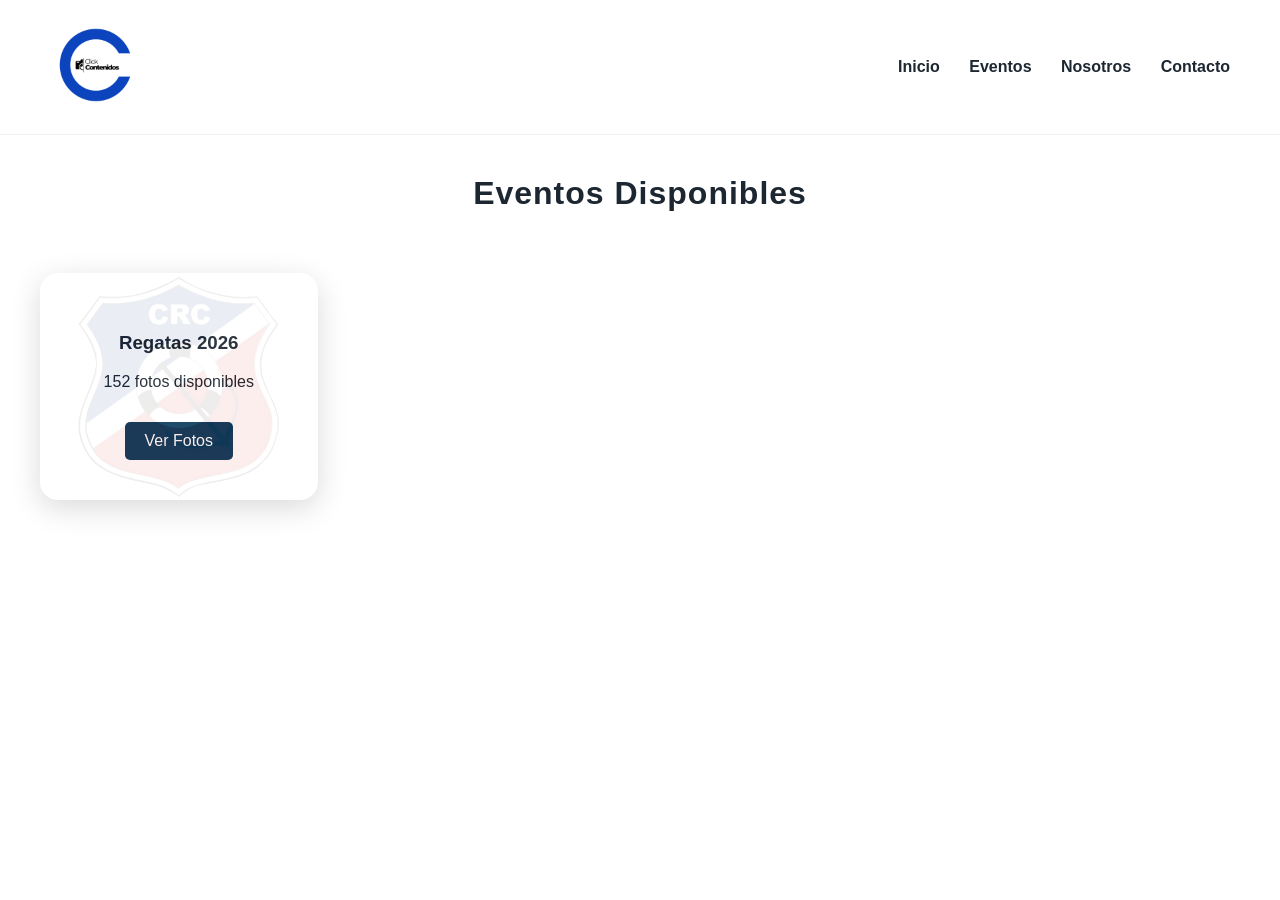
==== eventos.html @ bf9dae0b "Add files via upload" ====
<!DOCTYPE html>
<html lang="es">
<head>
    <meta charset="UTF-8">
    <title>Eventos - Click Contenidos</title>
    <link rel="stylesheet" href="styles.css">
</head>
<header class="header">

<div class="logo">
<a href="/index.html">
<img src="/assets/logo.png" alt="Click Contenidos">
</a>
</div>

<nav>

<a href="/index.html">Inicio</a>

<a href="/eventos.html">Eventos</a>

<a href="/nosotros.html">Nosotros</a>

<a href="/index.html#contacto">Contacto</a>

</nav>

</header>
<body>

    <h1>Eventos Disponibles</h1>

    <section class="eventos-grid">

        <!-- Evento 1 -->
        <div class="evento-card">
            <h3>Regatas 2026</h3>
            <p>152 fotos disponibles</p>
            <a href="eventos/regatas-2026.html" class="btn-evento">
                Ver Fotos
            </a>
        </div>


</body>
</html>
---- styles.css ----
:root {
    --azul: #0B3C5D;
    --azul-claro: #1E5F8C;
    --gris-claro: #F4F6F8;
    --texto: #1D2731;
}

body{

margin:0;

font-family:'Segoe UI',sans-serif;

background-image:url("assets/fondo click contenidos.jpeg");

background-size:cover;

background-attachment:fixed;

color:#1D2731;

}

.header{

display:flex;

justify-content:space-between;

align-items:center;

padding:20px 50px;

background:rgba(255,255,255,0.85);

backdrop-filter:blur(6px);

position:sticky;

top:0;

z-index:1000;

border-bottom:1px solid rgba(0,0,0,0.05);

}

.logo img{

height:90px;

transition:0.3s;

}

.logo img:hover{

transform:scale(1.05);

}

nav a {
    margin-left: 25px;
    text-decoration: none;
    color: var(--texto);
    font-weight: 600;
}

nav a:hover {
    color: var(--azul);
}

.icono-social {
    height: 22px;
    vertical-align: middle;
}

/*NUEVO HERO*/
.hero{

height:90vh;

background:url("assets/hero-bg.jpg") center/cover no-repeat;

position:relative;

display:flex;

align-items:center;

justify-content:center;

}

/* Capa oscura encima de la imagen */
.hero-overlay{

width:100%;
height:100%;

background:rgba(11,60,93,0.65);

display:flex;

align-items:center;

justify-content:center;

text-align:center;

padding:20px;

}

/* Texto */
.hero-content {
    color: white;
    max-width: 700px;
}

.hero-content h1{

font-size:3.5rem;

margin-bottom:20px;

letter-spacing:1px;

font-weight:700;

}

.hero-content p{

font-size:1.3rem;

margin-bottom:35px;

opacity:0.9;

}
.nosotros{

padding:80px 20px;

text-align:center;

background:white;

}

.nosotros h2{

font-size:32px;

margin-bottom:20px;

}

.nosotros p{

max-width:700px;

margin:auto;

font-size:18px;

line-height:1.6;

color:#555;

}
.hero-nosotros{

height:400px;

background:url("assets/hero-bg.jpeg") center/cover no-repeat;

display:flex;

align-items:center;

justify-content:center;

color:white;

font-size:40px;

font-weight:bold;

text-shadow:0 4px 15px rgba(0,0,0,0.5);

}
.nosotros-contenido{

max-width:900px;

margin:auto;

padding:60px 20px;

text-align:center;

}

.foto-equipo{

width:100%;

max-width:600px;

border-radius:10px;

margin-bottom:30px;

}

/* SERVICIOS */
.servicios {
    padding: 80px 20px;
    text-align: center;
}

.servicios-grid {
    display: flex;
    justify-content: center;
    gap: 50px;
    margin-top: 40px;
}

.servicios-grid div {
    max-width: 250px;
}

.material-symbols-outlined {
    font-size: 40px;
    color: var(--azul);
}

/* COMO FUNCIONA */
.como-funciona {
    background-color: var(--gris-claro);
    padding: 70px 20px;
    text-align: center;
}

/* CONTACTO */
.contacto {
    padding: 70px 20px;
    text-align: center;
}

.contacto-links a {
    display: inline-block;
    margin: 10px 20px;
    text-decoration: none;
    font-weight: bold;
    color: var(--azul);
}

.contacto-links a:hover {
    color: var(--azul-claro);
}

footer {
    background-color: var(--gris-claro);
    padding: 20px;
    text-align: center;
}
.icono-instagram svg {
    width: 22px;
    height: 22px;
    color: #0B3C5D; /* Azul marino */
    vertical-align: middle;
    transition: 0.3s;
}

.icono-instagram svg:hover {
    color: #1E5F8C; /* Azul más claro al pasar mouse */
}
.instagram-svg {
    width: 22px;
    height: 22px;
    fill: none;
    stroke: #0B3C5D;  /* Azul marino */
    stroke-width: 1.8;
    transition: 0.3s;
    vertical-align: middle;
}

.icono-instagram:hover .instagram-svg {
    stroke: #1E5F8C; /* Azul más claro al pasar mouse */
}

/* este apartado es para agregar las tarjetas de como funciona */

/* COMO FUNCIONA PROFESIONAL */

.como-funciona {
    padding: 100px 40px;
    text-align: center;
    background-color: #F4F6F8;
}

.como-funciona h2 {
    color: #0B3C5D;
    margin-bottom: 60px;
    font-size: 2.2rem;
}

.pasos-container {
    display: flex;
    justify-content: center;
    gap: 30px;
    flex-wrap: wrap;
}

.paso {
    background-color: white;
    padding: 35px 25px;
    border-radius: 18px;
    width: 260px;
    box-shadow: 0 8px 25px rgba(0, 0, 0, 0.08);
    transition: 0.3s ease;
}

.paso:hover {
    transform: translateY(-8px);
    box-shadow: 0 12px 35px rgba(0, 0, 0, 0.12);
}

.numero {
    font-size: 2rem;
    font-weight: bold;
    color: #0B3C5D;
    margin-bottom: 15px;
}

.paso h3 {
    margin-bottom: 10px;
    color: #1D2731;
}

.paso p {
    font-size: 0.9rem;
    color: #555;
}
/* para que en celular no se rompa*/ 
@media (max-width: 768px) {
    .pasos-container {
        flex-direction: column;
        align-items: center;
    }
}

/*agregamos iconos de whatsapp y mail*/

.contacto-links {
    display: flex;
    justify-content: center;
    gap: 40px;
    margin-top: 30px;
}

.contacto-item {
    display: flex;
    align-items: center;
    gap: 10px;
    text-decoration: none;
    color: #0B3C5D;
    font-weight: 600;
    transition: 0.3s;
}

.contacto-item:hover {
    color: #1E5F8C;
}

.icono-social {
    width: 22px;
    height: 22px;
    fill: #0B3C5D;
}
.btn-eventos{

display:inline-block;

padding:14px 30px;

background:#0B3C5D;

color:white;

text-decoration:none;

font-weight:600;

border-radius:10px;

transition:0.25s;

}

.btn-eventos:hover{

background:#1E5F8C;

transform:translateY(-2px);

box-shadow:0 8px 20px rgba(0,0,0,0.2);

}

/*agregando la parte de eventos*/ 

h1{

text-align:center;

margin-top:40px;

font-size:32px;

letter-spacing:1px;

}

.eventos-grid {
    display: grid;
    grid-template-columns: repeat(auto-fill, minmax(250px, 1fr));
    gap: 30px;
    padding: 40px;
}

.evento-card{

position:relative;

background:white;

border-radius:18px;

padding:40px;

text-align:center;

box-shadow:0 8px 30px rgba(0,0,0,0.15);

overflow:hidden;

}
.evento-card::before{

content:"";

position:absolute;

top:50%;

left:50%;

width:220px;

height:220px;

background:url("../assets/escudos/regatas.png") no-repeat center;

background-size:contain;

transform:translate(-50%,-50%);

opacity:0.08;

pointer-events:none;

}

.btn-evento {
    display: inline-block;
    margin-top: 15px;
    padding: 10px 20px;
    background-color: #0B3C5D;
    color: white;
    text-decoration: none;
    border-radius: 5px;
}

/* Agregamos los contadores de Fotos seleccionadas*/

.grid-fotos img {
    border: 3px solid transparent;
}

.grid-fotos img.seleccionada {
    border: 3px solid #0B3C5D;
    transform: scale(0.97);
}

.barra-seleccion {
    position: sticky;
    bottom: 0;
    background: white;
    padding: 15px;
    display: flex;
    justify-content: space-between;
    align-items: center;
    box-shadow: 0 -5px 15px rgba(0,0,0,0.1);
}

#btn-solicitar {
    padding: 10px 20px;
    background-color: #0B3C5D;
    color: white;
    border: none;
    border-radius: 6px;
    cursor: pointer;
}

#btn-solicitar:disabled {
    background-color: #ccc;
    cursor: not-allowed;
}

.grid-fotos img {
    border: 3px solid transparent;
    cursor: pointer;
    transition: 0.2s ease;
}

.grid-fotos img.seleccionada {
    border: 3px solid #0B3C5D;
    transform: scale(0.96);
}

.barra-seleccion {
    position: sticky;
    bottom: 0;
    background: white;
    padding: 15px 25px;
    display: flex;
    justify-content: space-between;
    align-items: center;
    box-shadow: 0 -5px 15px rgba(0,0,0,0.08);
}

#btn-solicitar {
    padding: 10px 20px;
    background-color: #0B3C5D;
    color: white;
    border: none;
    border-radius: 6px;
    cursor: pointer;
}

#btn-solicitar:disabled {
    background-color: #ccc;
    cursor: not-allowed;
}

/* cambiamos de tamaño las fotos para que se vean mejores*/

.grid-fotos {
    display: grid;
    grid-template-columns: repeat(auto-fill, minmax(280px, 1fr));
    gap: 18px;
    padding: 30px;
}

.grid-fotos img {
    width: 100%;
    height: 280px;
    object-fit: cover;
    border-radius: 10px;
    border: 3px solid transparent;
    cursor: pointer;
    transition: 0.2s ease;
}

/* ponemos contador de fotos*/ 
.barra-seleccion {
    position: sticky;
    bottom: 0;
    background: white;
    padding: 15px 25px;
    display: flex;
    justify-content: space-between;
    align-items: center;
    box-shadow: 0 -5px 15px rgba(0,0,0,0.08);
    z-index: 10;
}

/* modal */
 .modal {
    display: none;
    position: fixed;
    inset: 0;
    background: rgba(0,0,0,0.9);
    justify-content: center;
    align-items: center;
    z-index: 1000;
} 

.modal img {
    max-width: 90%;
    max-height: 90%;
    border-radius: 10px;
}

.cerrar {
    position: absolute;
    top: 30px;
    right: 40px;
    font-size: 40px;
    color: white;
    cursor: pointer;
}

/* Agregamos la parte de navegacion con teclado y para celular */ 

#imagen-grande{
transition: opacity 0.2s ease;
max-width:90%;
max-height:90%;
}

.nav-foto{
position:absolute;
top:50%;
transform:translateY(-50%);
font-size:40px;
background:rgba(0,0,0,0.4);
color:white;
border:none;
cursor:pointer;
padding:10px 15px;
border-radius:8px;
}

#btn-anterior{
left:20px;
}

#btn-siguiente{
right:20px;
}

/*Agregamos Miniaturas*/ 
 #miniaturas{

display:flex;
justify-content:center;
gap:8px;

position:absolute;
bottom:20px;
left:50%;
transform:translateX(-50%);

} 

#miniaturas img{

width:60px;
height:60px;
object-fit:cover;

cursor:pointer;

opacity:0.6;

border-radius:6px;

transition:0.2s;

} 

#miniaturas img:hover{

opacity:1;
transform:scale(1.1);

}

.mini-activa{

opacity:1 !important;
border:3px solid white;

}

/* BOTON FLOTANTE PARA LA SELECCION*/ 
.barra-seleccion{
position:fixed;
bottom:0;
left:0;
width:100%;
background:#111;
color:white;
padding:12px;
display:flex;
justify-content:space-between;
align-items:center;
z-index:1000;
}
/* a Chequear esto*/
#preview-bar {
  position: fixed;
  bottom: 0;
  left: 0;
  width: 100%;
  background: #0b1320;
  padding: 10px;
  display: flex;
  gap: 8px;
  overflow-x: auto;
  z-index: 999;
}

.preview-thumb {
  width: 60px;
  height: 60px;
  object-fit: cover;
  border-radius: 6px;
  border: 2px solid transparent;
}

.preview-thumb.selected {
  border-color: #3b82f6;
}
/* Agregamos boton + para seleccionar las fotos*/

.foto-item{

position:relative;

border-radius:12px;

overflow:hidden;

box-shadow:0 4px 14px rgba(0,0,0,0.15);

transition:transform 0.25s ease, box-shadow 0.25s ease;

}

.foto-item img{

width:100%;

display:block;

border-radius:10px;

transition:transform 0.35s ease;

}
.foto-item:hover{

transform:translateY(-4px);

box-shadow:0 10px 22px rgba(0,0,0,0.2);

}


.btn-select{

position:absolute;
bottom:10px;
right:10px;

width:32px;
height:32px;

border-radius:50%;
border:none;

background:white;
color:black;

font-size:20px;
font-weight:bold;

cursor:pointer;

box-shadow:0 2px 6px rgba(0,0,0,0.3);

}
.btn-select:hover{

transform:scale(1.15);

}

.foto-item.activa .btn-select{

background:#e63946;
color:white;

}
/*Agregamos carrito de compras*/

#carrito{

position:fixed;
bottom:20px;
right:20px;

background:black;
color:white;

padding:12px 18px;
border-radius:25px;

font-weight:bold;

box-shadow:0 5px 15px rgba(0,0,0,0.3);

}

#contador-badge{

background:red;
border-radius:50%;
padding:4px 8px;
margin-left:6px;

}
.foto-item.activa img{
opacity:0.6;
}
#btn-seleccionar-zoom{

position:absolute;
bottom:25px;
right:130px;

width:45px;
height:45px;

border-radius:50%;

font-size:22px;
font-weight:bold;

background:white;

border:none;

cursor:pointer;

z-index:20;

box-shadow:0 2px 8px rgba(0,0,0,0.3);

transition:transform 0.15s;

}

#btn-seleccionar-zoom:hover{

transform:scale(1.1);

}

#btn-seleccionar-zoom.seleccionada{

background:red;
color:white;

}
#carrito{

position:fixed;

bottom:25px;
right:25px;

background:#111;
color:white;

padding:14px 18px;

border-radius:30px;

font-size:16px;

cursor:pointer;

box-shadow:0 4px 15px rgba(0,0,0,0.3);

z-index:9999;

transition:transform 0.2s;

}

#carrito:hover{

transform:scale(1.05);

}

#contador-badge{

background:#ff3b3b;

color:white;

padding:4px 8px;

border-radius:20px;

margin-left:8px;

font-weight:bold;

}
#btn-limpiar{

position:fixed;

bottom:25px;
left: 50px;

background:#ff4444;
color:white;

border:none;

width:45px;
height:45px;

border-radius:50%;

font-size:18px;

cursor:pointer;

box-shadow:0 4px 12px rgba(0,0,0,0.3);

z-index:100;

transition:transform 0.2s;

}

#btn-limpiar:hover{

transform:scale(1.1);

}

/* BOTON PARA BORRAR SELECCION,NO BORRAR ESTA PERFECTO*/
 .btn-delete{

position:absolute;
top: 840px;
left:70px;

background:#e74c3c;
color:white;

border:none;
border-radius:50%;

width:55px;
height:55px;

font-size:22px;

cursor:pointer;
display:flex;
align-items:center;
justify-content:center;

z-index:10001;

} 


.fade-out{
opacity:0;
transition:opacity 0.25s ease;
}

.fade-in{
opacity:1;
transition:opacity 0.25s ease;
}
.btn-basura{
background:#ff4444;
color:white;
border:none;
padding:10px 14px;
border-radius:8px;
cursor:pointer;
font-size:16px;
transition:0.2s;
}

.btn-basura:hover{
background:#cc0000;
transform:scale(1.05);
}

.contenedor-imagen{
position:relative;
display:inline-block;
}

.marca-agua{
position:absolute;
top:50%;
left:50%;
transform:translate(-50%,-50%) rotate(-25deg);

font-size:40px;
font-weight:bold;
color:white;

opacity:0.25;
pointer-events:none;
user-select:none;

text-align:center;
white-space:nowrap;
}

#imagen-grande{
max-width:90vw;
max-height:80vh;
}
/*BOTON FLOTANTE DE LA GALERIA,NO TOCAR ESTA PERFECTO*/ 
.btn-basura-flotante{

position:fixed;

bottom:20px;
left: 70px;

background:#e74c3c;
color:white;

border:none;

width:55px;
height:55px;

border-radius:50%;

font-size:22px;

cursor:pointer;

display:flex;
align-items:center;
justify-content:center;

box-shadow:0 4px 10px rgba(0,0,0,0.4);

z-index:999;

}
.contenedor-fotos{

display:grid;

grid-template-columns:repeat(auto-fill,minmax(120px,1fr));

gap:15px;

padding:20px;

max-width:1100px;

margin:auto;

}
#preview-fotos{

display:grid;

grid-template-columns:repeat(auto-fill,minmax(140px,1fr));

gap:20px;

max-width:700px;

margin:40px auto;

}
/* =========================
   CARRITO MOBILE
========================= */

@media (max-width: 768px){

#preview-fotos{

grid-template-columns:repeat(2,1fr);

gap:12px;

padding:10px;

}

}

.mini-preview{

width:100%;

height:120px;

object-fit:cover;

border-radius:12px;

display:block;

}
@media (max-width: 768px){

.mini-preview{

height:100px;

}

}


.item-carrito{

position:relative;

border-radius:12px;

overflow:hidden;

}
@media (max-width: 768px){

.acciones-carrito{

display:flex;

flex-direction:column;

gap:10px;

align-items:center;

}

.acciones-carrito button{

width:90%;

max-width:300px;

}

}
.btn-eliminar-foto{

position:absolute;

bottom:5px;

right:8px;

width:16px;
height:16px;

border-radius:15%;

background:#e63946;

color:white;

border:none;

font-size:16px;

cursor:pointer;

display:flex;
align-items:center;
justify-content:center;

box-shadow:0 3px 8px rgba(0,0,0,0.3);

}
@media (max-width: 768px){

.btn-eliminar-foto{

width:40px;
height:40px;

font-size:18px;

}

}


#mensaje-descuento{

background:#f1f3f5;

padding:12px;

border-radius:8px;

text-align:center;

font-weight:600;

margin:20px auto;

max-width:400px;

}

.foto-item{

position:relative;

}

.foto-item img{

width:100%;

border-radius:6px;

}


#mensaje-descuento{

padding:12px;

border-radius:8px;

text-align:center;

font-weight:600;

margin:20px auto;

max-width:400px;

}

.descuento-faltante{

background:#f1f3f5;

}

.descuento-activo{

background:#d4edda;

color:#155724;

}

.total{

font-size:20px;

font-weight:bold;

}

/* ===============================
   LAYOUT CARRITO TIPO TIENDA
================================ */

.carrito-layout{

display:grid;

grid-template-columns:2fr 1fr;

gap:40px;

max-width:1200px;

margin:40px auto;

padding:20px;

align-items:start;

}
.resumen{

background:white;

padding:25px;

border-radius:12px;

box-shadow:0 6px 20px rgba(0,0,0,0.08);

position:sticky;

top:20px;

}
@media (max-width:768px){

.carrito-layout{

grid-template-columns:1fr;

}

.resumen{

position:relative;

}

}
.hero-content{

animation:fadeHero 1.2s ease;

}

@keyframes fadeHero{

from{

opacity:0;
transform:translateY(20px);

}

to{

opacity:1;
transform:translateY(0);

}

}
.nosotros{

padding:90px 20px;

display:flex;

justify-content:center;

background:linear-gradient(180deg,#ffffff,#f5f5f5);

}

.hero-nosotros{

height:90vh;

background:url("assets/click-bg.png") center/cover no-repeat;

position:relative;

display:flex;

align-items:center;

justify-content:center;

}

/* Capa oscura encima de la imagen */
.hero-overlay{

width:100%;
height:100%;

background:rgba(11,60,93,0.65);

display:flex;

align-items:center;

justify-content:center;

text-align:center;

padding:20px;

}
.hero-nosotros::before{

content:"";

position:absolute;

inset:0;

background:rgba(255,255,255,0.2);

}
.titulo-nosotros{

font-size:48px;

font-weight:700;

letter-spacing:4px;

color:#0B3C5D;

text-align:center;

margin-bottom:40px;

text-shadow:0 2px 10px rgba(0,0,0,0.15);

}
.titulo-nosotros::after{

content:"";

display:block;

width:70px;

height:3px;

background:#0B3C5D;

margin:15px auto 0;

border-radius:2px;

}

.nosotros-card{

max-width:720px;
padding:50px;

border-radius:20px;

background:rgba(255,255,255,0.65);

backdrop-filter:blur(8px);

text-align:center;

line-height:1.8;

font-size:18px;

color:#1c1c1c;

}

.nosotros-card p{

margin-bottom:18px;

font-weight:400;

}
.nosotros-container{
display:flex;
align-items:center;
justify-content:center;
gap:60px;
}
@media (max-width:768px){

.nosotros-card{
padding:30px;
font-size:16px;
}

.nosotros-container{

flex-direction:column;

text-align:center;

gap:30px;

}

.titulo-nosotros{

font-size:34px;

margin-bottom:10px;

}

}
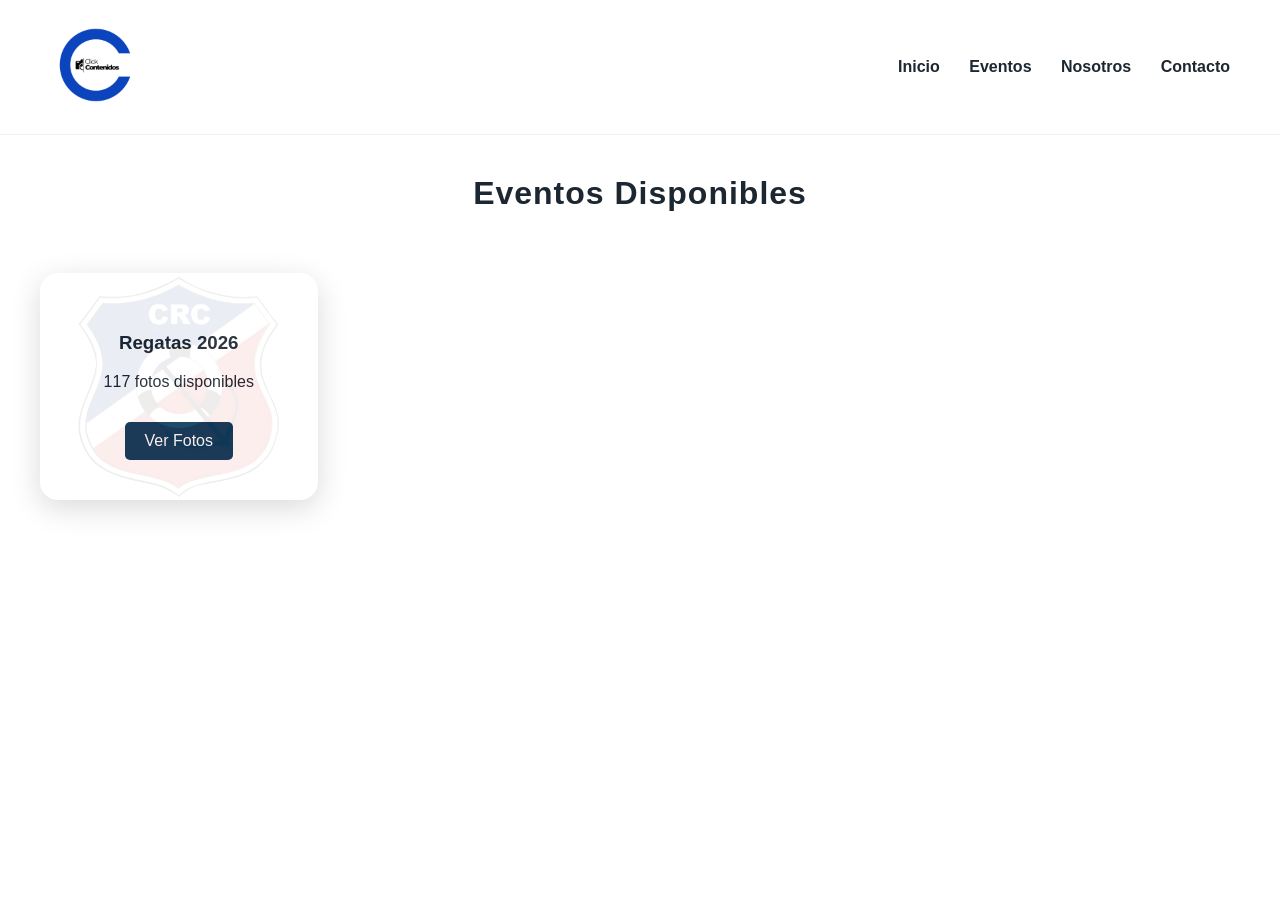
==== commit 1ccf662e: "Update eventos.html" ====
--- a/eventos.html
+++ b/eventos.html
@@ -35,7 +35,7 @@
         <!-- Evento 1 -->
         <div class="evento-card">
             <h3>Regatas 2026</h3>
-            <p>152 fotos disponibles</p>
+            <p>117 fotos disponibles</p>
             <a href="eventos/regatas-2026.html" class="btn-evento">
                 Ver Fotos
             </a>
@@ -43,4 +43,4 @@
 
 
 </body>
-</html>+</html>
